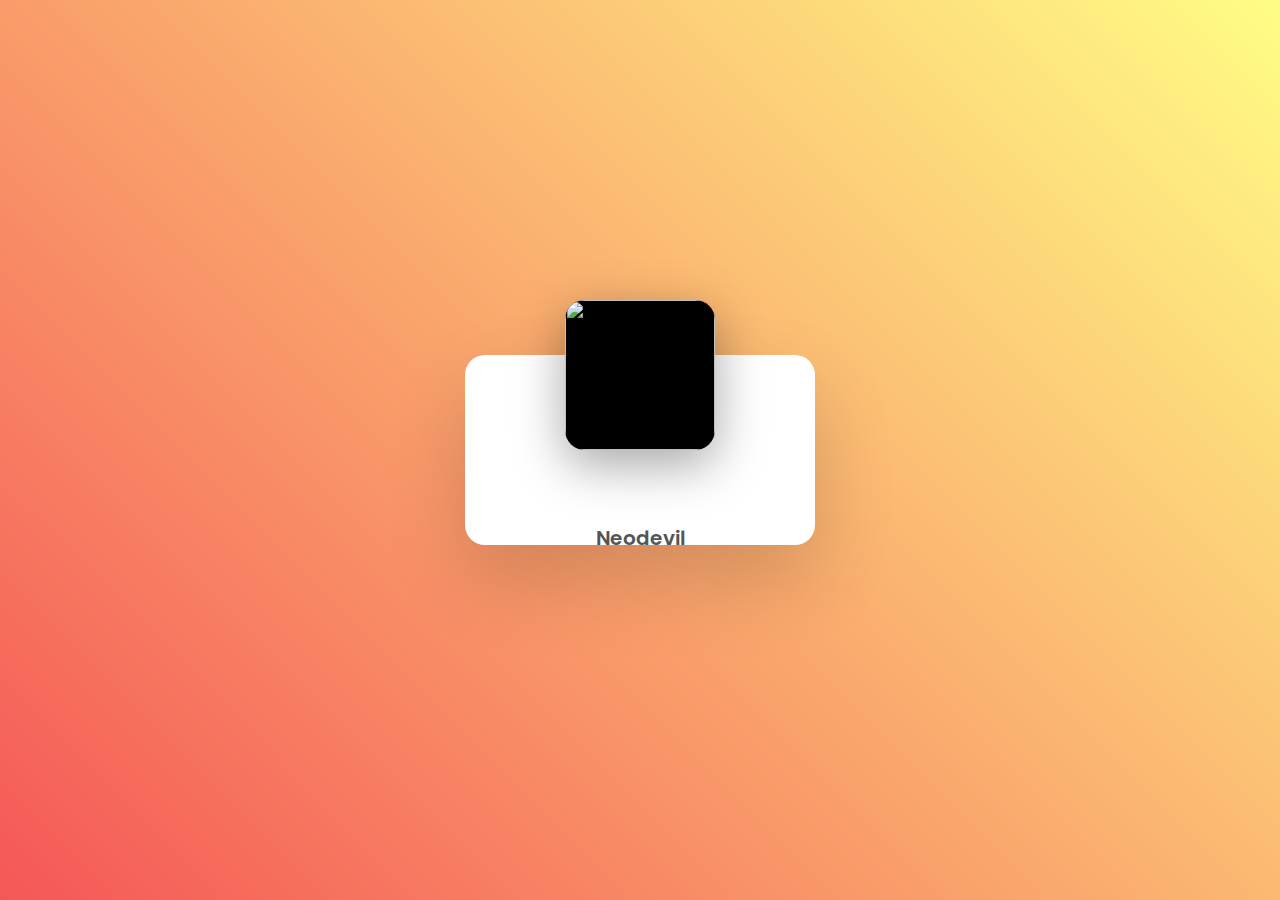
==== index.html @ 9568d580 "Updated." ====
<!DOCTYPE html>
<html lang="en">
<head>
  <meta charset="UTF-8">
  <meta http-equiv="X-UA-Compatible" content="IE=edge">
  <meta name="viewport" content="width=device-width, initial-scale=1.0">
  <link rel="stylesheet" href="style.css" type="text/css">
  <title>@NeoAIChan</title>
</head>
<body>
  <div class="card">
    <div class="imgBox">
      <img src="neo.jpg">
    </div>
    <div class="content">
      <div class="details">
        <h2>Neodevil <br> <span>Senior UX/UI Designer</span></h2>
        <div class="data">
          <h3>Discord<br><span>Link</span></h3>
          <h3>Twitter<br><span>Link</span></h3>
          <h3>Spotify<br><span>Link</span></h3>
        </div>
      </div>
    </div>
  </div>
</body>
</html>
---- style.css ----
@import url('https://fonts.googleapis.com/css?family=Poppins:100,200,300,400,500,600,700,800,900');

* {
  margin: 0;
  padding: 0;
  box-sizing: border-box;
  font-family: 'Poppins', sans-serif;
}

body {
  display: flex;
  justify-content: center;
  align-items: center;
  min-height: 100vh;
  background: linear-gradient(45deg, #f55757, #fffd85);
}

.card {
  position: relative;
  width: 350px;
  height: 190px;
  background: #fff;
  border-radius: 20px;
  box-shadow: 0px 35px 80px rgba(0, 0, 0, 0.155);
  transition: 0.5s;
}

.card:hover {
  height: 450px;
}

.imgBox {
  position: absolute;
  left: 50%;
  bottom: 50%;
  transform: translateX(-50%);
  width: 150px;
  height: 150px;
  background: #000;
  border-radius: 20px;
  box-shadow: 0 15px 50px rgba(0, 0, 0, 0.35);
  overflow: hidden;
  transition: 0.5s;
}

.card:hover .imgBox {
  width: 250px;
  height: 250px;
}

.imgBox img {
  position: absolute;
  top: 0;
  left: 0;
  width: 100%;
  height: 100%;
  object-fit: cover;
}

.card .content {
  position: absolute;
  width: 100%;
  height: 100%;
  display: flex;
  justify-content: center;
  align-items: flex-end;
  overflow: hidden;
}

.card .content .details {
  padding: 40px;
  text-align: center;
  width: 100%;
  transition: 0.5s;
  transform: translateY(150px);
}

.card:hover .content .details {
  transform: translateY(0px);
}

.card .content .details h2 {
  font-size: 1.25em;
  font-weight: 600;
  color: #555;
  line-height: 1.2em;
}

.card .content .details h2 span {
  font-size: 0.75em;
  font-weight: 500;
  opacity: 0.5;
}

.card .content .details .data {
  display: flex;
  justify-content: space-between;
  margin: 20px 0;
}

.card .content .details .data h3 {
  font-size: 1em;
  font-weight: 600;
  color: #555;
  line-height: 1.2em;
}

.card .content .details .data h3 span {
  font-size: 0.85em;
  font-weight: 400;
  opacity: 0.5;
}
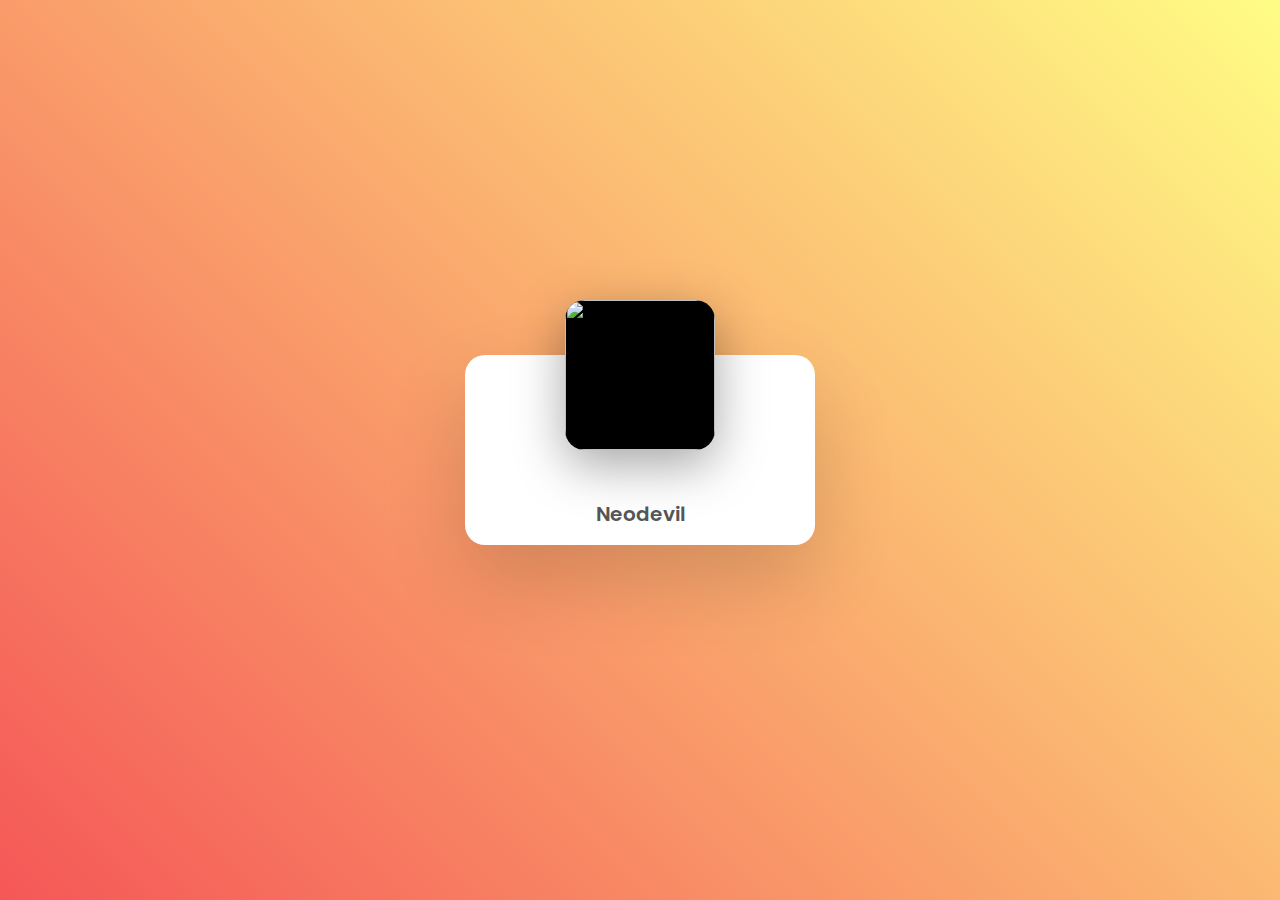
==== commit 2142c588: "hi" ====
--- a/index.html
+++ b/index.html
@@ -14,7 +14,7 @@
     </div>
     <div class="content">
       <div class="details">
-        <h2>Neodevil <br> <span>Senior UX/UI Designer</span></h2>
+        <h2>Neodevil <br> <span>Designer</span></h2>
         <div class="data">
           <h3>Discord<br><span>Link</span></h3>
           <h3>Twitter<br><span>Link</span></h3>
@@ -24,4 +24,4 @@
     </div>
   </div>
 </body>
-</html>+</html>
--- a/style.css
+++ b/style.css
@@ -83,7 +83,7 @@
   font-size: 1.25em;
   font-weight: 600;
   color: #555;
-  line-height: 1.2em;
+  line-height: 2em;
 }
 
 .card .content .details h2 span {
